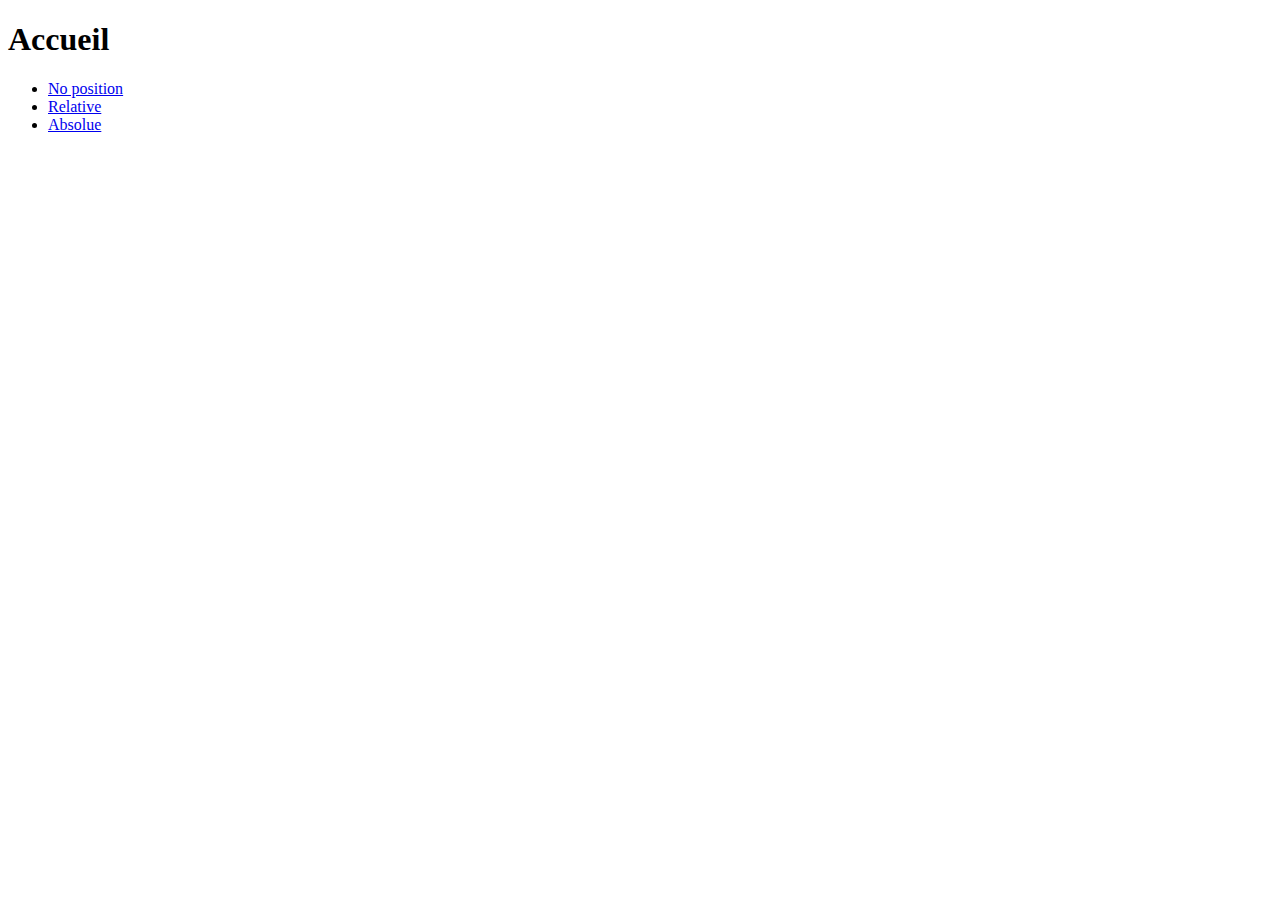
==== PAGES/index.html @ 7d9097c6 "first commit" ====
<!DOCTYPE html>
<html lang="en">
<head>
    <meta charset="UTF-8">
    <meta http-equiv="X-UA-Compatible" content="IE=edge">
    <meta name="viewport" content="width=device-width, initial-scale=1.0">
    <link rel="stylesheet" href="style.css">
    
    <title>Page d'accueil</title>
</head>
<body>
    <div class = "corps">
    <!-- <img src="IMG\space.jpg" alt="space" id="space"> -->
    <h1>Accueil</h1>

    <ul>
        <li><a href="exo1.html">No position</a></li>
        <li><a href="exo2.html">Relative</a></li>
        <li><a href="exo3.html">Absolue</a></li>
    </ul>
    </div>

    
</body>
</html>
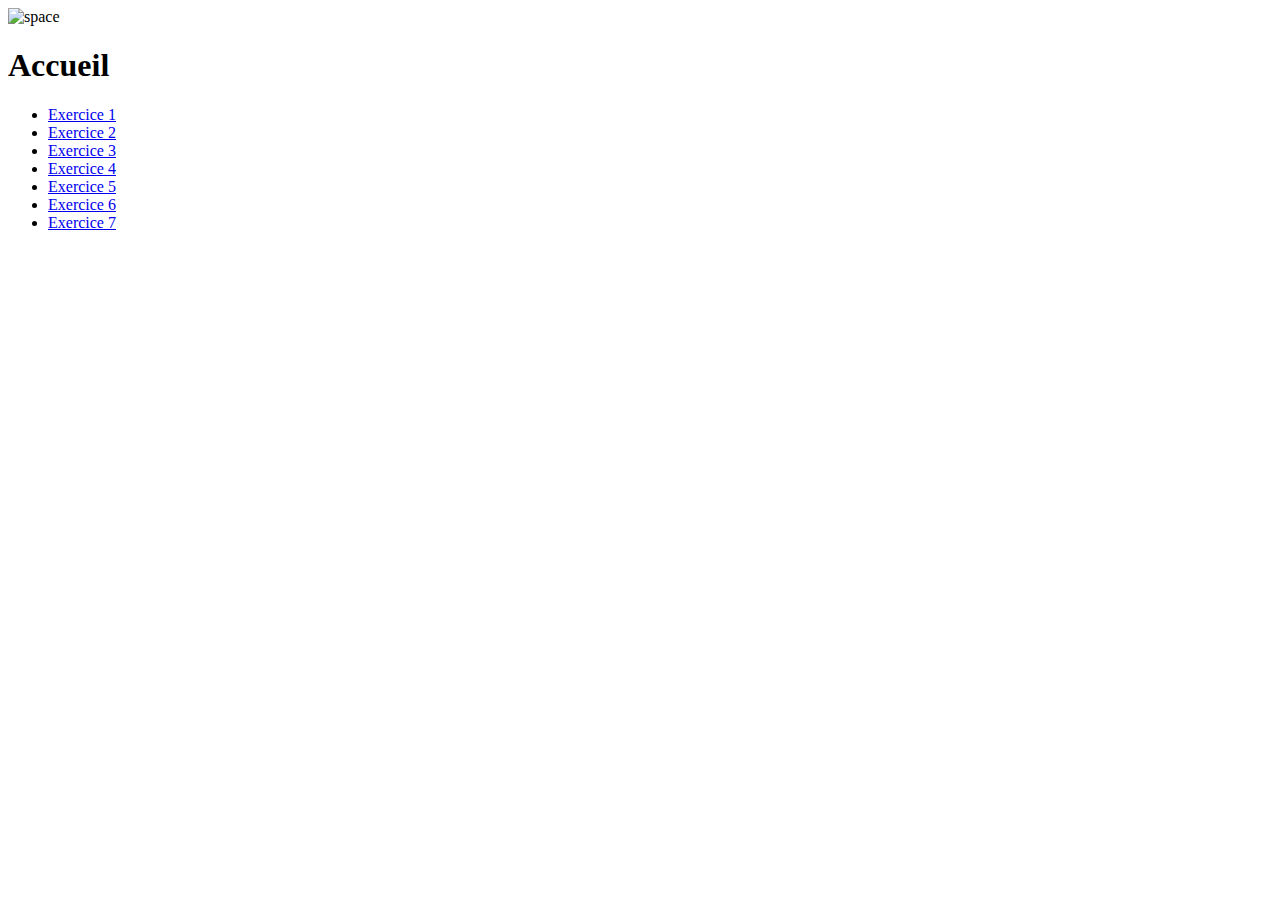
==== commit 9e8924e5: "2nd commit" ====
--- a/PAGES/index.html
+++ b/PAGES/index.html
@@ -10,15 +10,22 @@
 </head>
 <body>
     <div class = "corps">
-    <!-- <img src="IMG\space.jpg" alt="space" id="space"> -->
+    <img src="/IMG/space.jpg" alt="space" id="space">
     <h1>Accueil</h1>
-
-    <ul>
-        <li><a href="exo1.html">No position</a></li>
-        <li><a href="exo2.html">Relative</a></li>
-        <li><a href="exo3.html">Absolue</a></li>
-    </ul>
-    </div>
+    <div>
+        <div> 
+            <ul>
+                <li><a href="exo1.html">Exercice 1 </a></li>
+                <li><a href="exo2.html">Exercice 2</a></li>
+                <li><a href="exo3.html">Exercice 3</a></li>
+                <li><a href="exo4.html">Exercice 4</a></li>
+                <li><a href="exo5.html">Exercice 5</a></li>
+                <li><a href="exo6.html">Exercice 6</a></li>
+                <li><a href="exo7.html">Exercice 7</a></li>
+            </ul>
+        </div>
+    </div>    
+</div>
 
     
 </body>
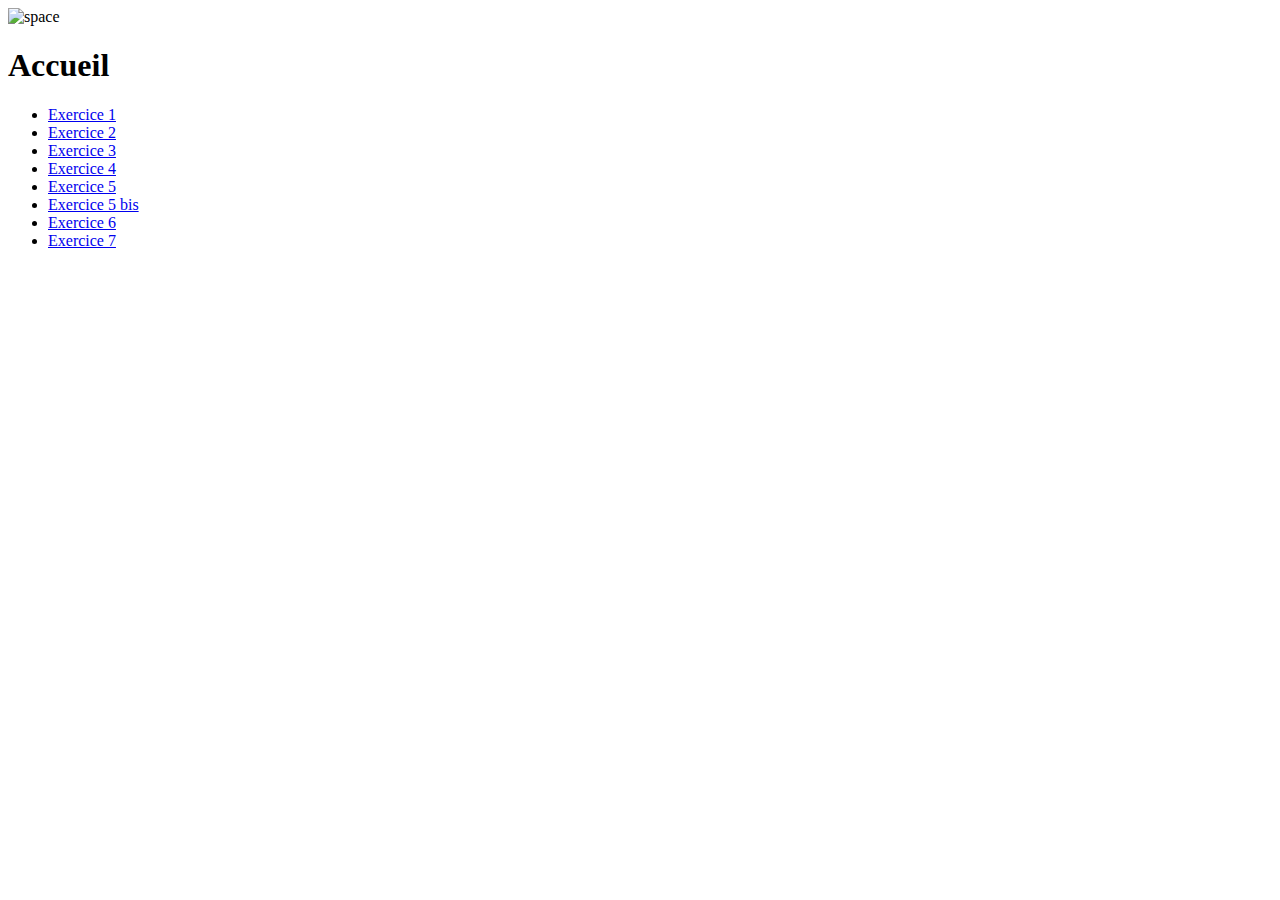
==== commit bcecae41: "3rd commit" ====
--- a/PAGES/index.html
+++ b/PAGES/index.html
@@ -20,6 +20,7 @@
                 <li><a href="exo3.html">Exercice 3</a></li>
                 <li><a href="exo4.html">Exercice 4</a></li>
                 <li><a href="exo5.html">Exercice 5</a></li>
+                <li><a href="exo5bis.html">Exercice 5 bis</a></li>
                 <li><a href="exo6.html">Exercice 6</a></li>
                 <li><a href="exo7.html">Exercice 7</a></li>
             </ul>
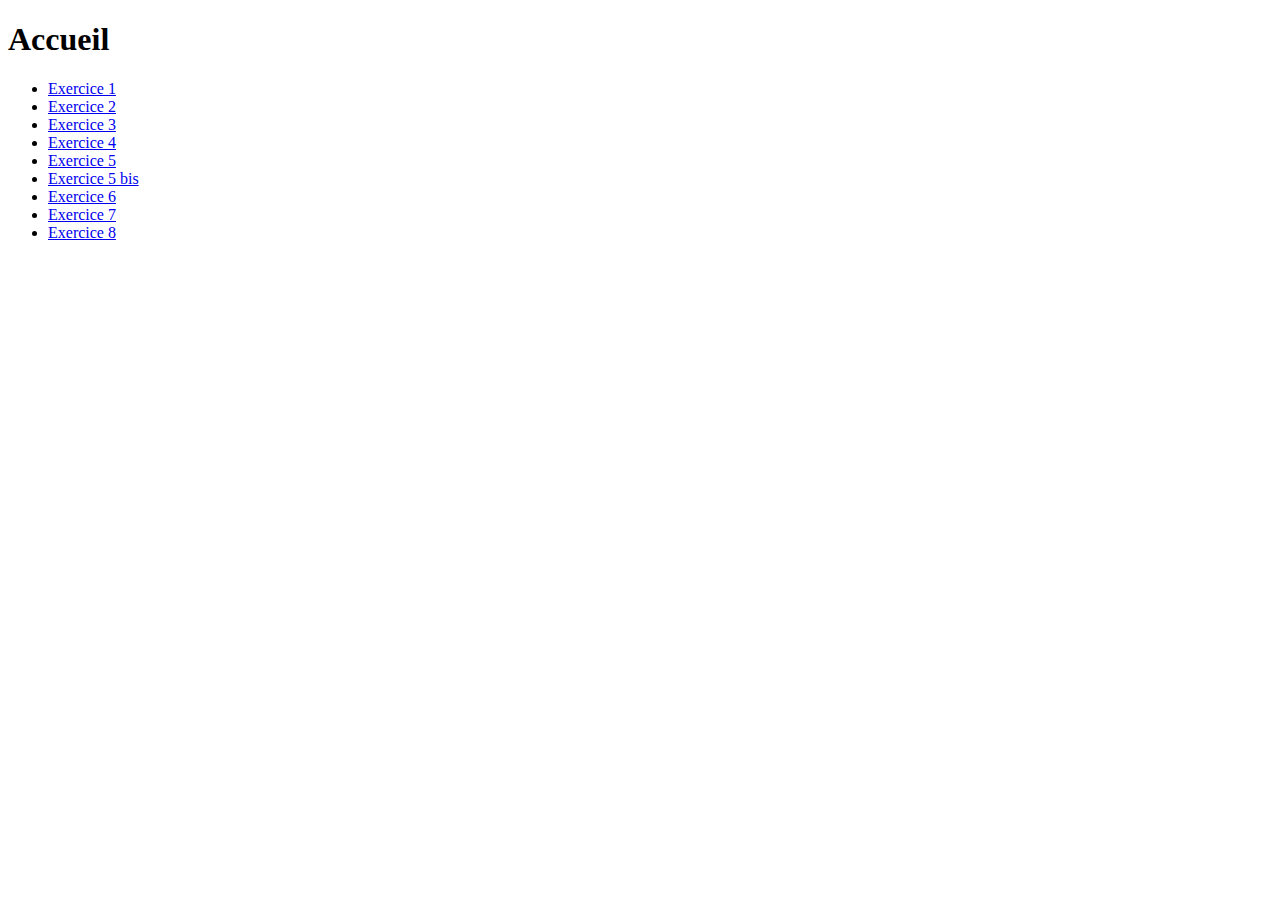
==== commit 5fc7d041: "final commit" ====
--- a/PAGES/index.html
+++ b/PAGES/index.html
@@ -4,16 +4,12 @@
     <meta charset="UTF-8">
     <meta http-equiv="X-UA-Compatible" content="IE=edge">
     <meta name="viewport" content="width=device-width, initial-scale=1.0">
-    <link rel="stylesheet" href="style.css">
+    <link rel="stylesheet" href="/PAGES/style.css">
     
     <title>Page d'accueil</title>
 </head>
 <body>
-    <div class = "corps">
-    <img src="/IMG/space.jpg" alt="space" id="space">
     <h1>Accueil</h1>
-    <div>
-        <div> 
             <ul>
                 <li><a href="exo1.html">Exercice 1 </a></li>
                 <li><a href="exo2.html">Exercice 2</a></li>
@@ -23,11 +19,7 @@
                 <li><a href="exo5bis.html">Exercice 5 bis</a></li>
                 <li><a href="exo6.html">Exercice 6</a></li>
                 <li><a href="exo7.html">Exercice 7</a></li>
-            </ul>
-        </div>
-    </div>    
-</div>
-
-    
+                <li><a href="exo8.html">Exercice 8</a></li>
+            </ul>  
 </body>
 </html>